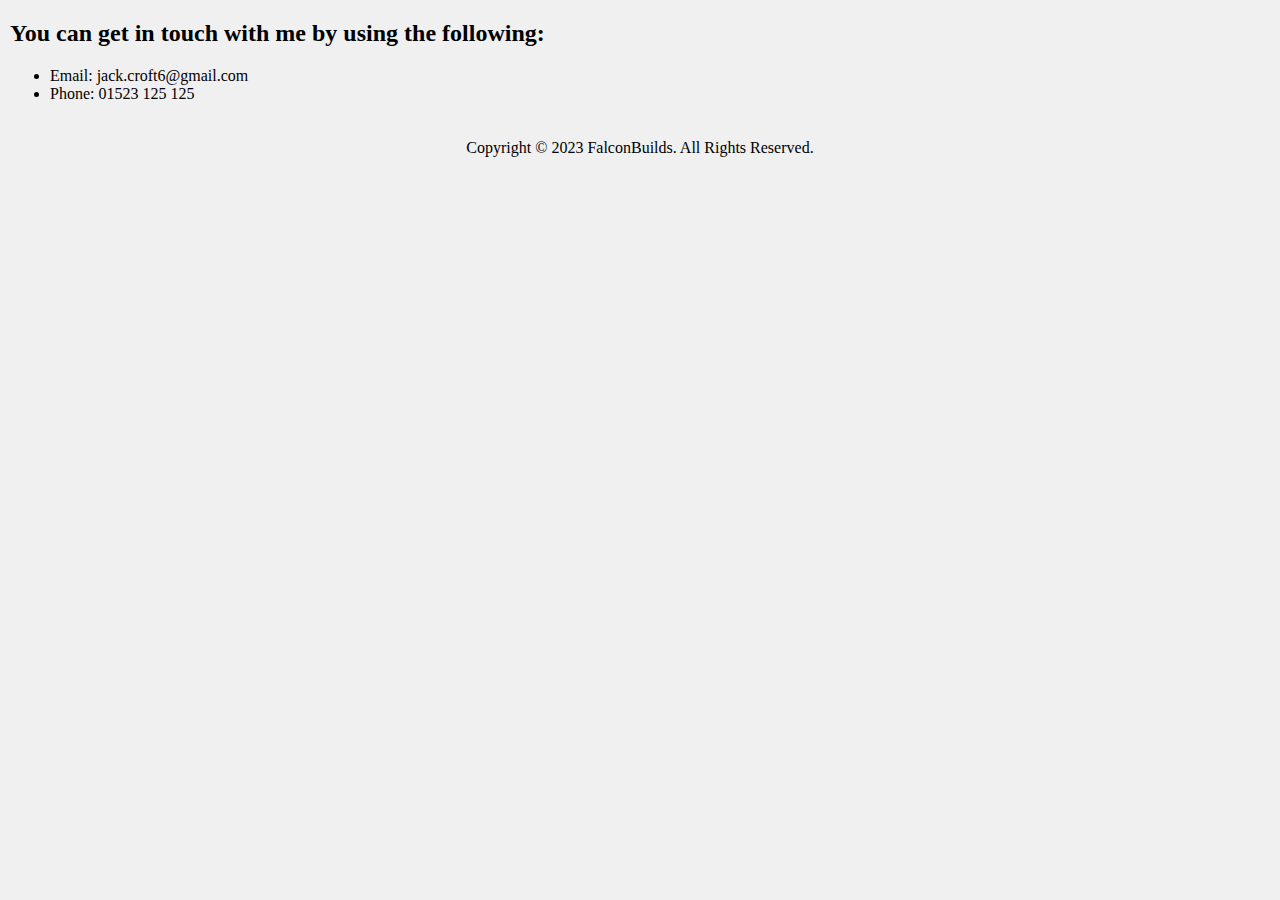
==== Public/contact.html @ 99121bbf "Add files via upload" ====
<!DOCTYPE html>
<html lang="en">
<head>
    <meta charset="UTF-8">
    <title>Contact</title>
    <link rel="stylesheet" href="./style.css"/>
</head>
<body class="body2">
    <h2 class="contact-header"> You can get in touch with me by using the following:</h2>
    <p>
        <ul>
            <li>Email: jack.croft6@gmail.com</li>
            <li>Phone: 01523 125 125</li>
        </ul>
    </p>
    <footer>Copyright © 2023 FalconBuilds. All Rights Reserved. </footer>
</body>
</html>
---- Public/style.css ----
body{
    margin: 0%;
    background-color: #F0F0F0;
}
.index-header{
    background-color: #3C486B;
    padding: 5px;
    border: solid black 5px;
    margin: 0%;
    text-align: center;
    font-weight: bold;
    color: #F0F0F0;
}
.link{
    color: #F45050;
    text-align: center;
    padding: 0px 20px;
}
footer{
    text-align: center;
    padding: 20px;
}
.portfolio-body{
    text-align: center;
    padding: 10px;
}
.portfolio-header{
    padding: 10px;
}
.body2{
    margin: 10px;
}
.about-link{
    color: #F45050;
}
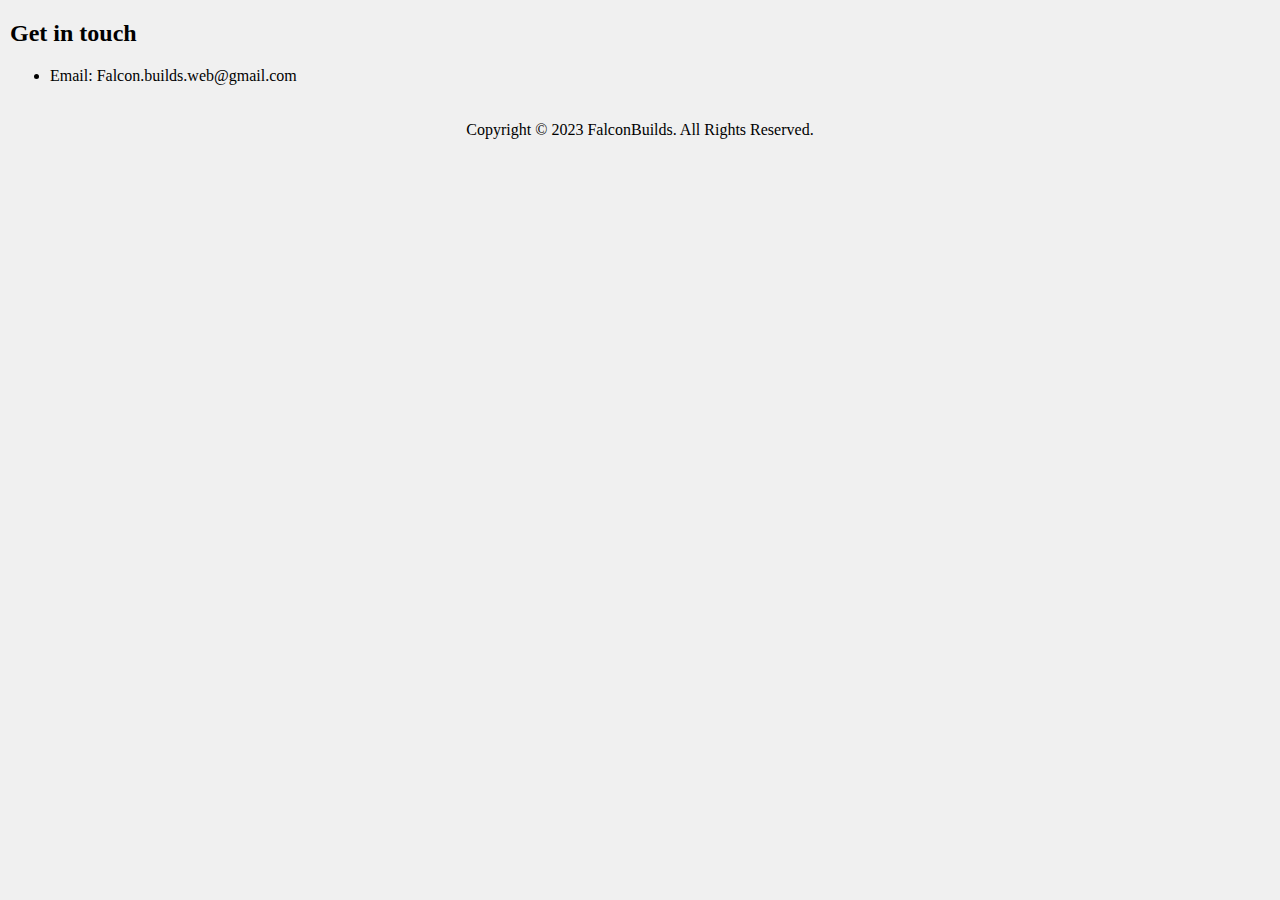
==== commit 486fd062: "Update contact.html" ====
--- a/Public/contact.html
+++ b/Public/contact.html
@@ -6,13 +6,12 @@
     <link rel="stylesheet" href="./style.css"/>
 </head>
 <body class="body2">
-    <h2 class="contact-header"> You can get in touch with me by using the following:</h2>
+    <h2 class="contact-header"> Get in touch</h2>
     <p>
         <ul>
-            <li>Email: jack.croft6@gmail.com</li>
-            <li>Phone: 01523 125 125</li>
+            <li>Email: Falcon.builds.web@gmail.com</li>
         </ul>
     </p>
     <footer>Copyright © 2023 FalconBuilds. All Rights Reserved. </footer>
 </body>
-</html>+</html>
